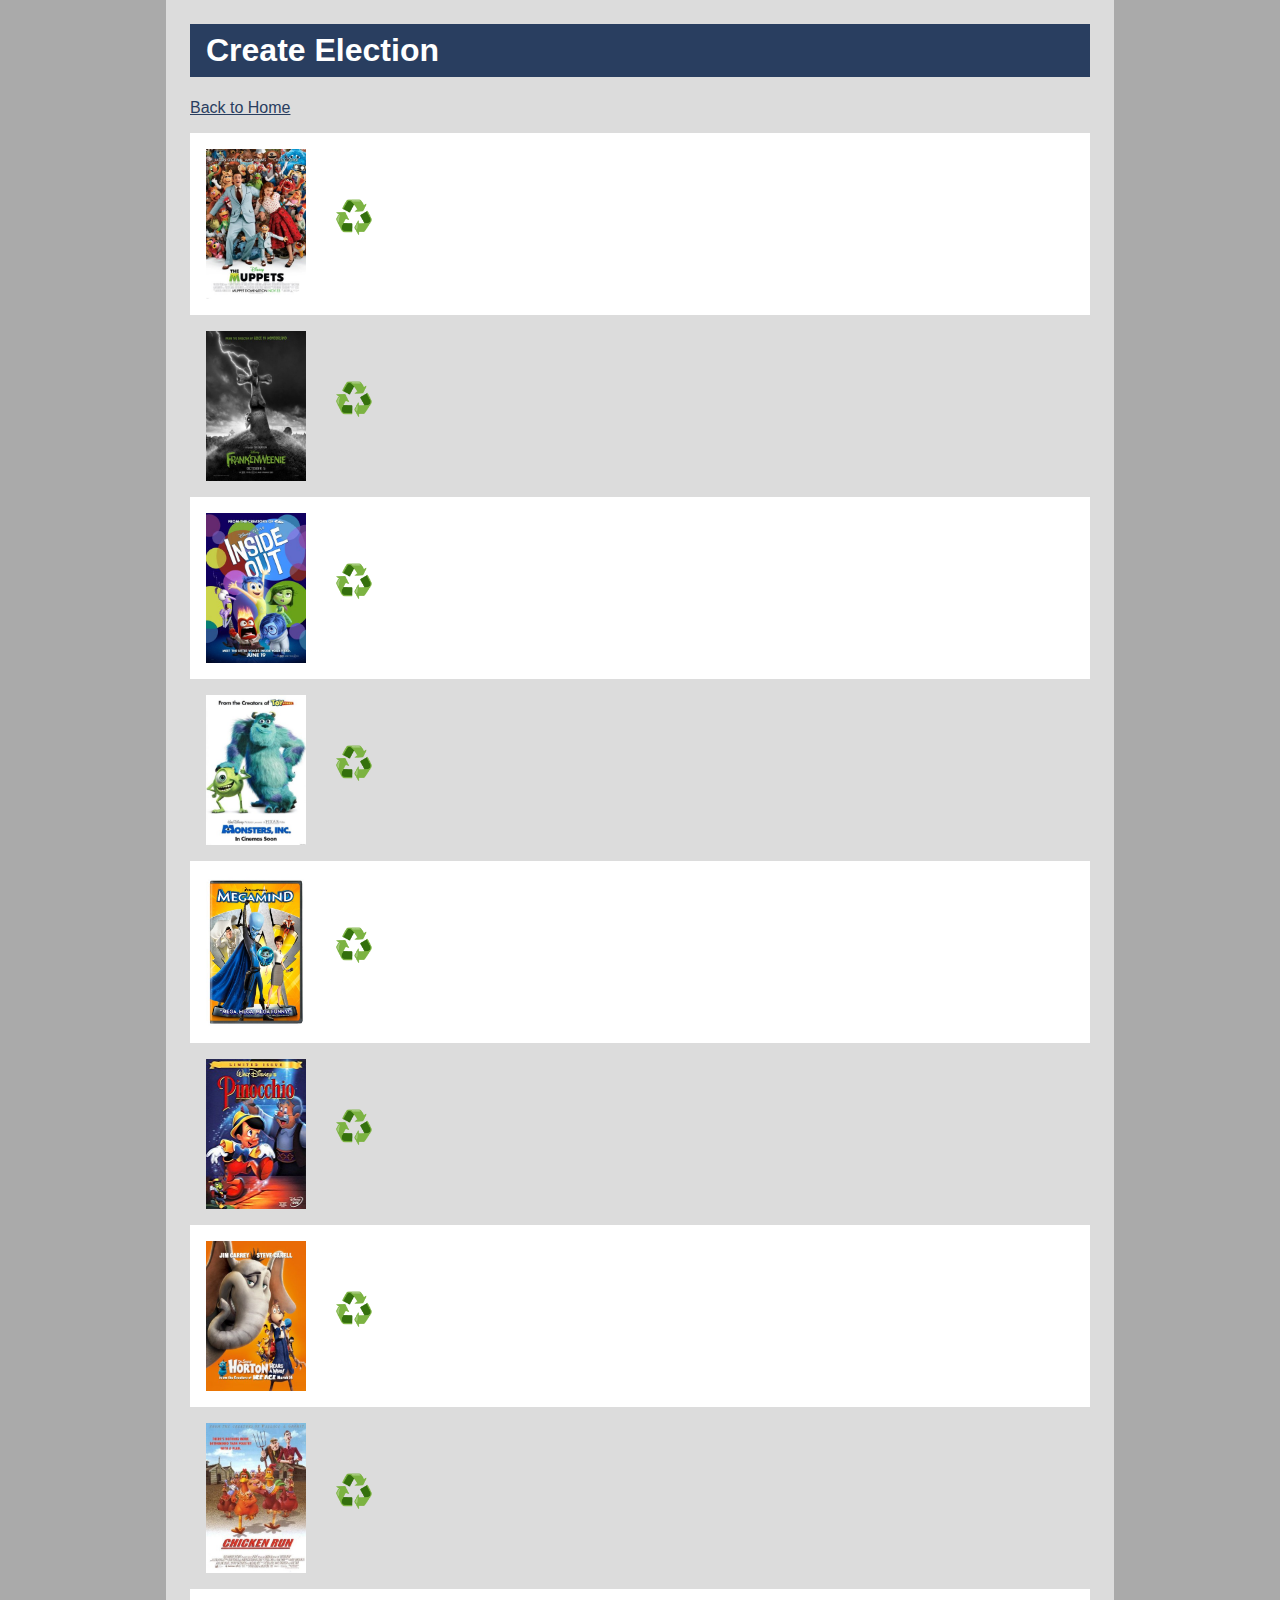
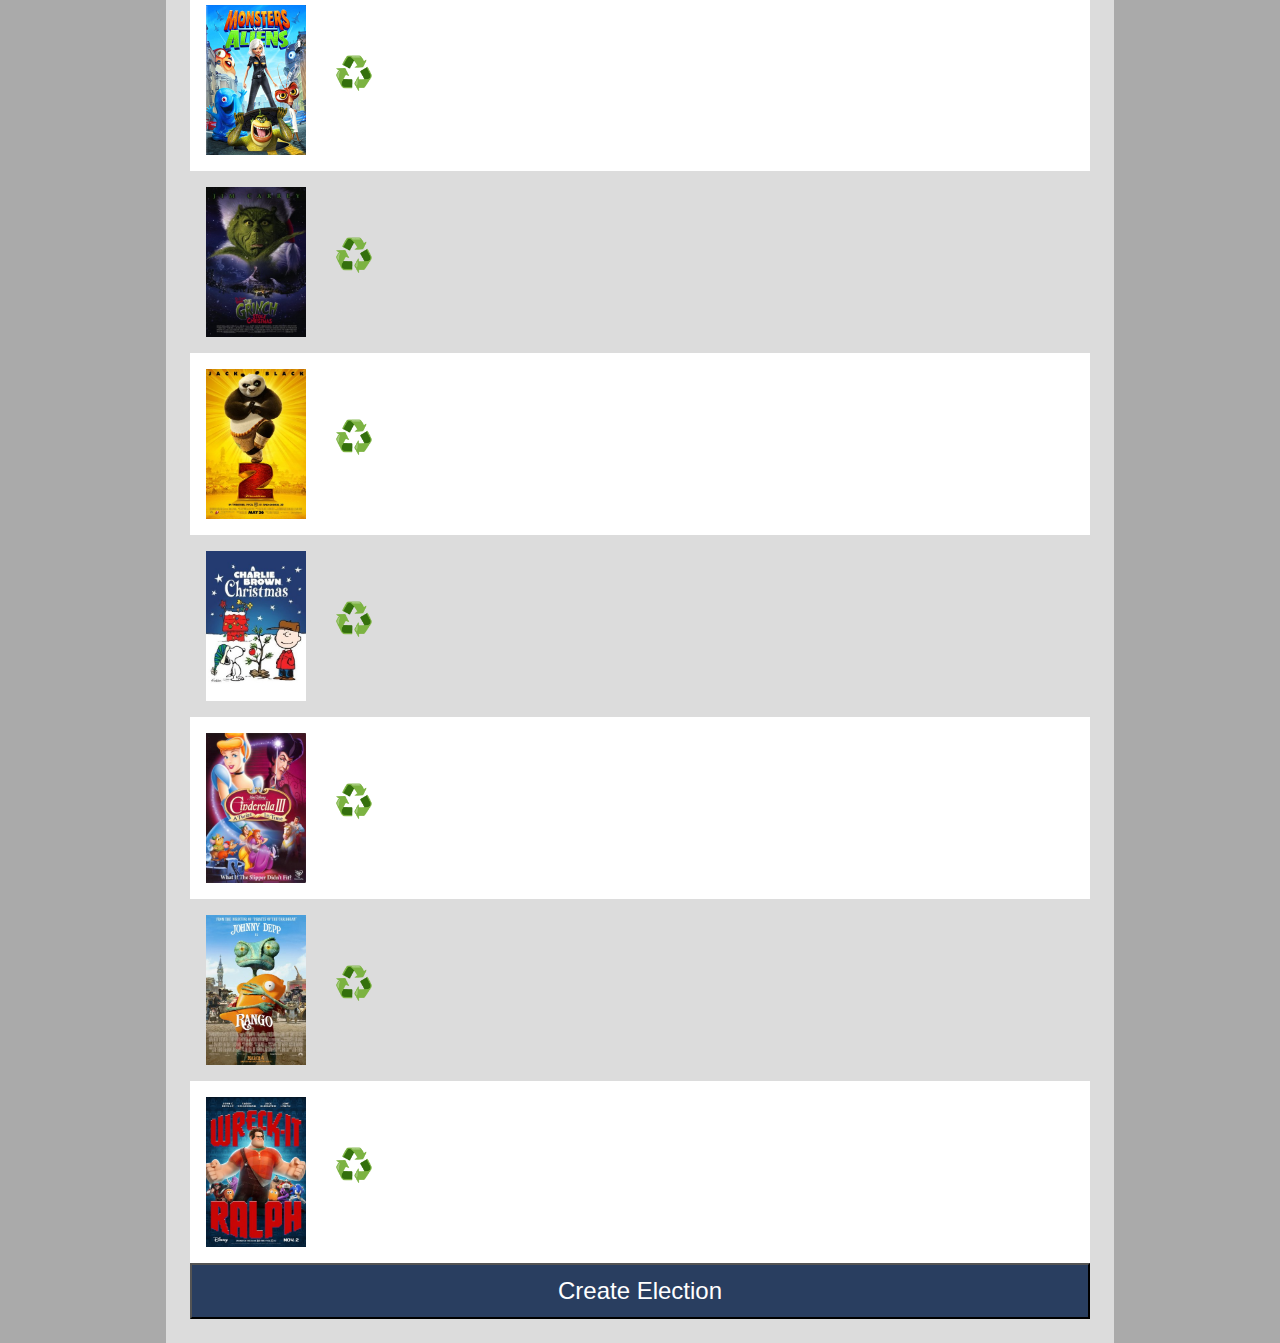
==== createElection.html @ 09caa8b6 "git sucks" ====
﻿<!DOCTYPE html>
<html>
<head>
    <meta charset="utf-8" />
    <meta name="viewport" content="width=device-width, initial-scale=1.0" />
    <title>Movie Time</title>
    <link rel="stylesheet" href="site.css" />
</head>
<body>

<h1>Create Election</h1>

<p><a href="index.html">Back to Home</a></p>

<div id="template" class="race template">
    <div class="img-container"><img src="" data-src="" /></div>
    <label>♻️</label>
</div>

<div id="divCandidates">

</div>

<div>
    <button id="btn">Create Election</button>
</div>
    
<div id="divModal" class="modal">
    <p>Election created!</p>
    <p><button id="btnCloseModal">OK</button></p>
</div>

<script src="site.js"></script>
<script>
    document.addEventListener('DOMContentLoaded', function() {
        getRandomCandidates(15, function(data) {
            var templateNode = document.getElementById('template');
            var target = document.getElementById('divCandidates');
            for (var i = 0; i < data.length; i++) {
                var cloned = templateNode.cloneNode(true);
                cloned.removeAttribute('id');
                cloned.classList.remove('template');
                var img = cloned.getElementsByTagName('img')[0];
                img.src = 'img/' + data[i];
                img.setAttribute('data-src', data[i]);
                target.appendChild(cloned);
            }
        }, function(status) {
            alert(status);
        });
    });

    document.addEventListener('click', function (e) {
        if (e.target.tagName != 'LABEL') return;

        var prevSibling = e.target.previousSibling;
        while (prevSibling && prevSibling.nodeType != 1) {
            prevSibling = prevSibling.previousSibling;
        }
        
        getRandomCandidates(1, function(data) {
            prevSibling.setAttribute('src', 'img/' + data[0]);
            prevSibling.setAttribute('data-src', data[0]);
        });
    });

    document.getElementById('btn').addEventListener('click', function () {
        var candidates = {};
        var images = document.getElementsByTagName('img');
        for (var i = 0; i < images.length; i++) {
            if (images[i].parentNode.parentNode.classList.contains('template')) continue;
            candidates[images[i].getAttribute('data-src')] = { };
        }

        saveData({candidates: candidates});
        showModal('divModal');
    });
    
    document.getElementById('btnCloseModal').addEventListener('click', function() {
        window.location = 'index.html'; 
    });
</script>
</body>
</html>
---- site.css ----
html { font-family: Segoe UI, Arial, Helvetica, sans-serif; background-color: #aaa; padding:0; }
body {  background-color: gainsboro; max-width: 900px; padding-bottom: 200px; margin: auto; padding: 1.5em; }
a { color: #293e60; }
button { width: 100%; padding: 0.5em; background-color: #293e60; font-size: 1.5em; color: white; }
h1 { background-color: #293e60; color: white; padding: 0.25em 0.5em; margin: 0;}
p {padding-top: 0.35em}
li {padding: 0.3em;}
textarea { font-family: Segoe UI, Arial, Helvetica, sans-serif; }
.template { display: none; }
.race { padding: 1em; }
.race:nth-child(odd) {background-color: white;}
.img-container { display: table-cell; height: 150px; width: 100px; }
img {width: 100px; height: 150px; vertical-align: middle; }
.img-padded { padding: 0.4em }
label { display: table-cell; width: 6rem; font-family: Segoe UI Emoji; font-size: 1.5em; margin: 0; padding: 0; text-align: center;  transition: 0.4s; -ms-user-select: none; -moz-user-select: none; -webkit-user-select: none; user-select: none; }
input:checked + label { display: table-cell; width: 6rem; font-size: 2.5em; transition: 0.4s; transform: rotateY(360deg); transform-origin: center center; }
input { display:none; }
.small { font-size: 0.8rem; }
.modal { display:none; text-align:center; background-color:white; position:fixed; top:25%; left:10%; right:10%; overflow:auto; padding:0.5em 1.5em; box-shadow:0 0 25px rgba(0,0,0,0.8); }

@media screen and (min-width: 48em) {
    label { font-size: 2em; }
    input:checked + label { font-size: 3em; transform: rotateY(360deg); transform-origin: center center; }
    .modal { left:30%; right:30%; }
}

@media screen and (min-width: 64em) {
    label { font-size: 2em; }
    input:checked + label { font-size: 4em; transform: rotateY(360deg); transform-origin: center center; }
    .modal { left:35%; right:35%; }
}
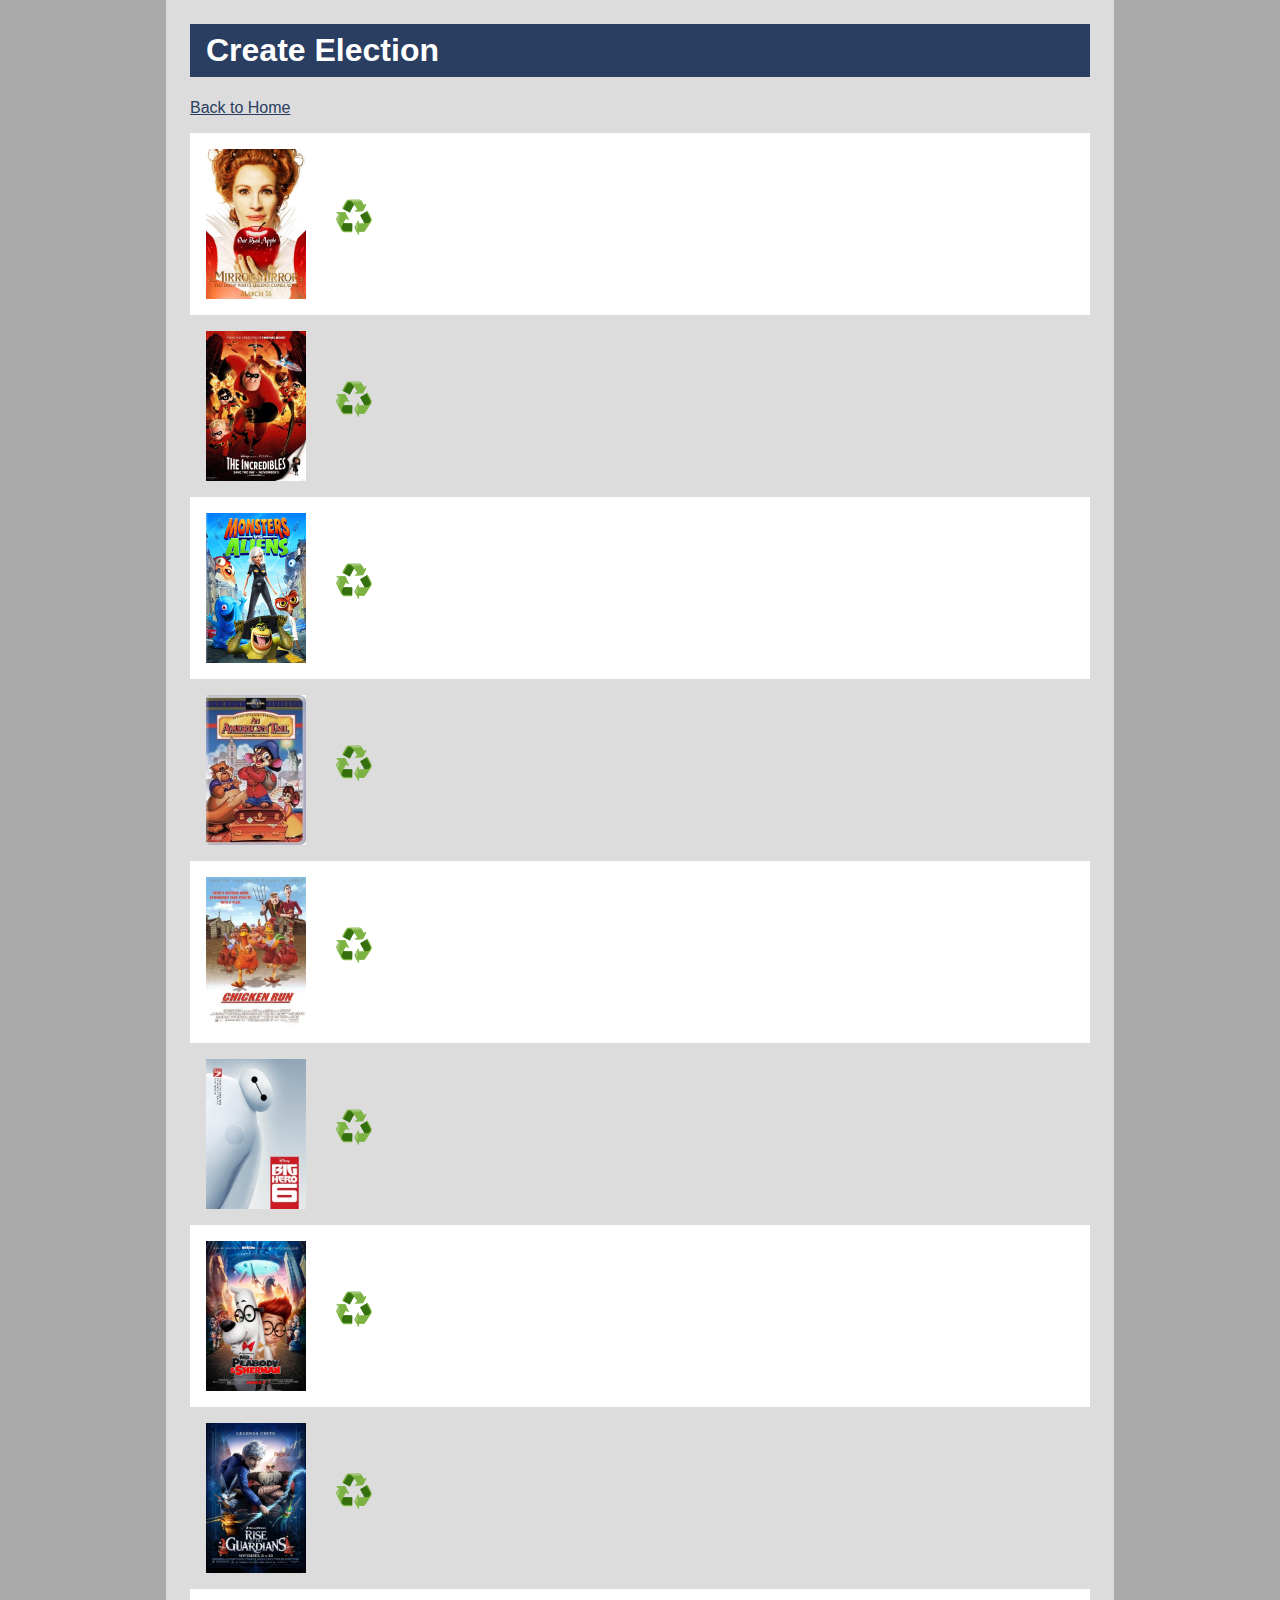
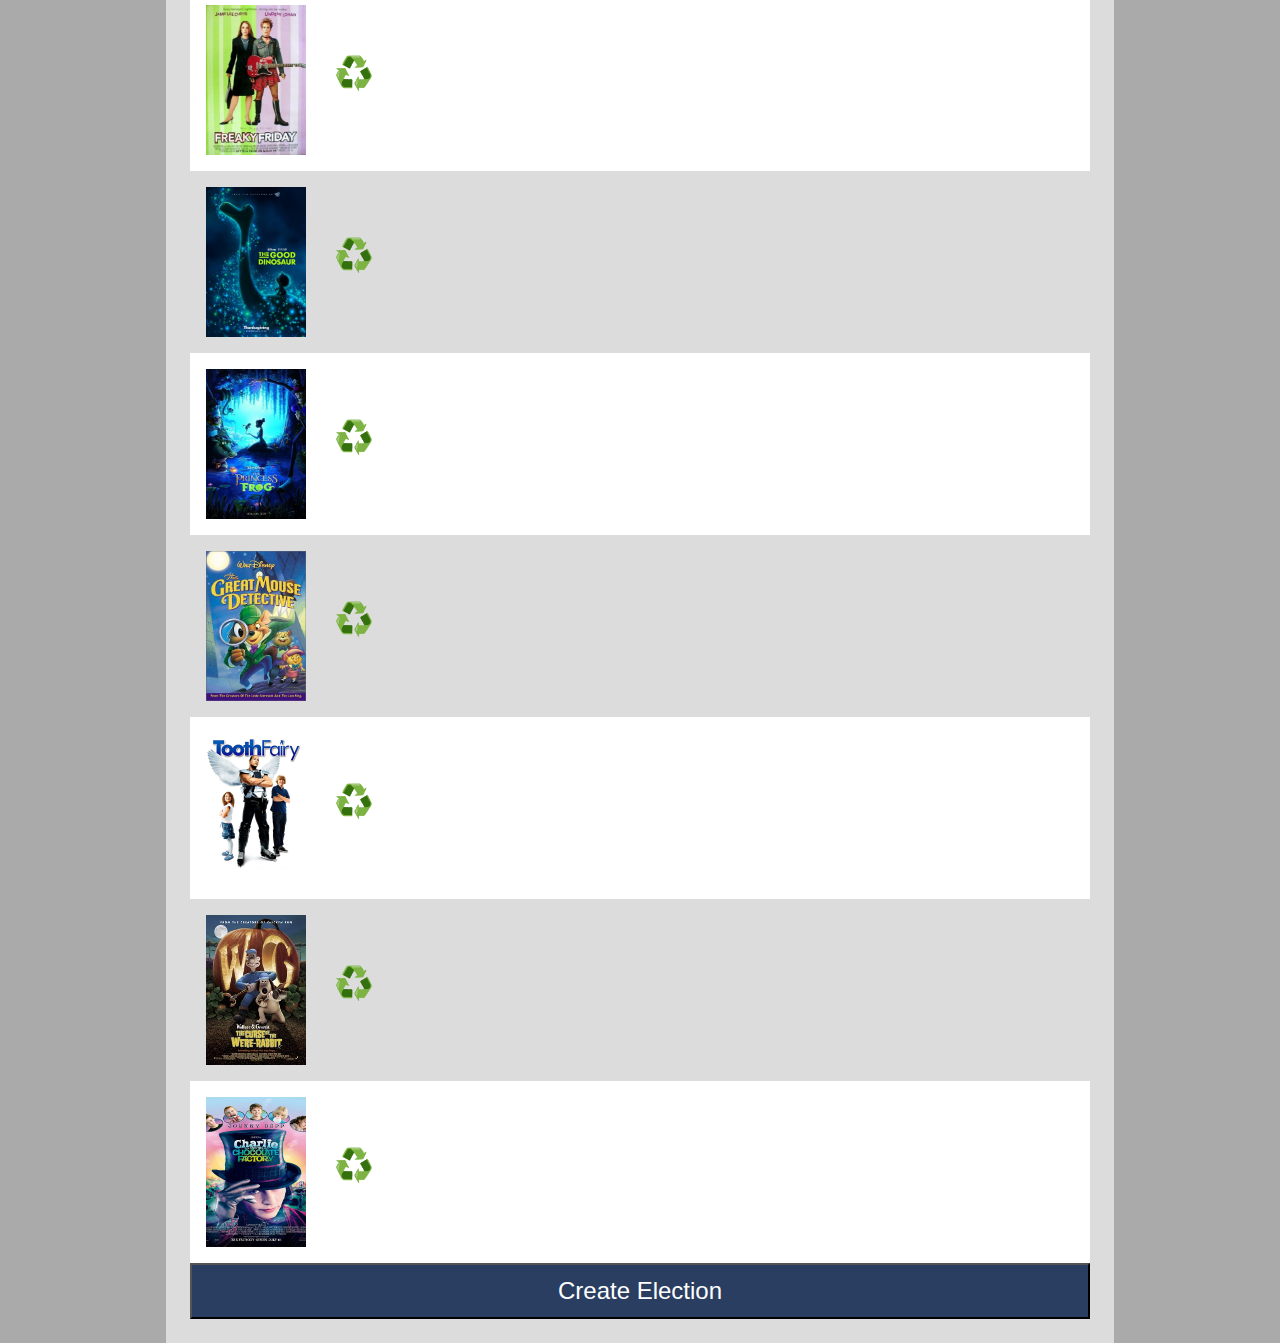
==== commit bfc88daf: "git sucks" ====
--- a/createElection.html
+++ b/createElection.html
@@ -53,14 +53,12 @@
     document.addEventListener('click', function (e) {
         if (e.target.tagName != 'LABEL') return;
 
-        var prevSibling = e.target.previousSibling;
-        while (prevSibling && prevSibling.nodeType != 1) {
-            prevSibling = prevSibling.previousSibling;
-        }
+        var parentNode = e.target.parentNode;
+        var imgElement = parentNode.querySelector('img');
         
         getRandomCandidates(1, function(data) {
-            prevSibling.setAttribute('src', 'img/' + data[0]);
-            prevSibling.setAttribute('data-src', data[0]);
+            imgElement.setAttribute('src', 'img/' + data[0]);
+            imgElement.setAttribute('data-src', data[0]);
         });
     });
 
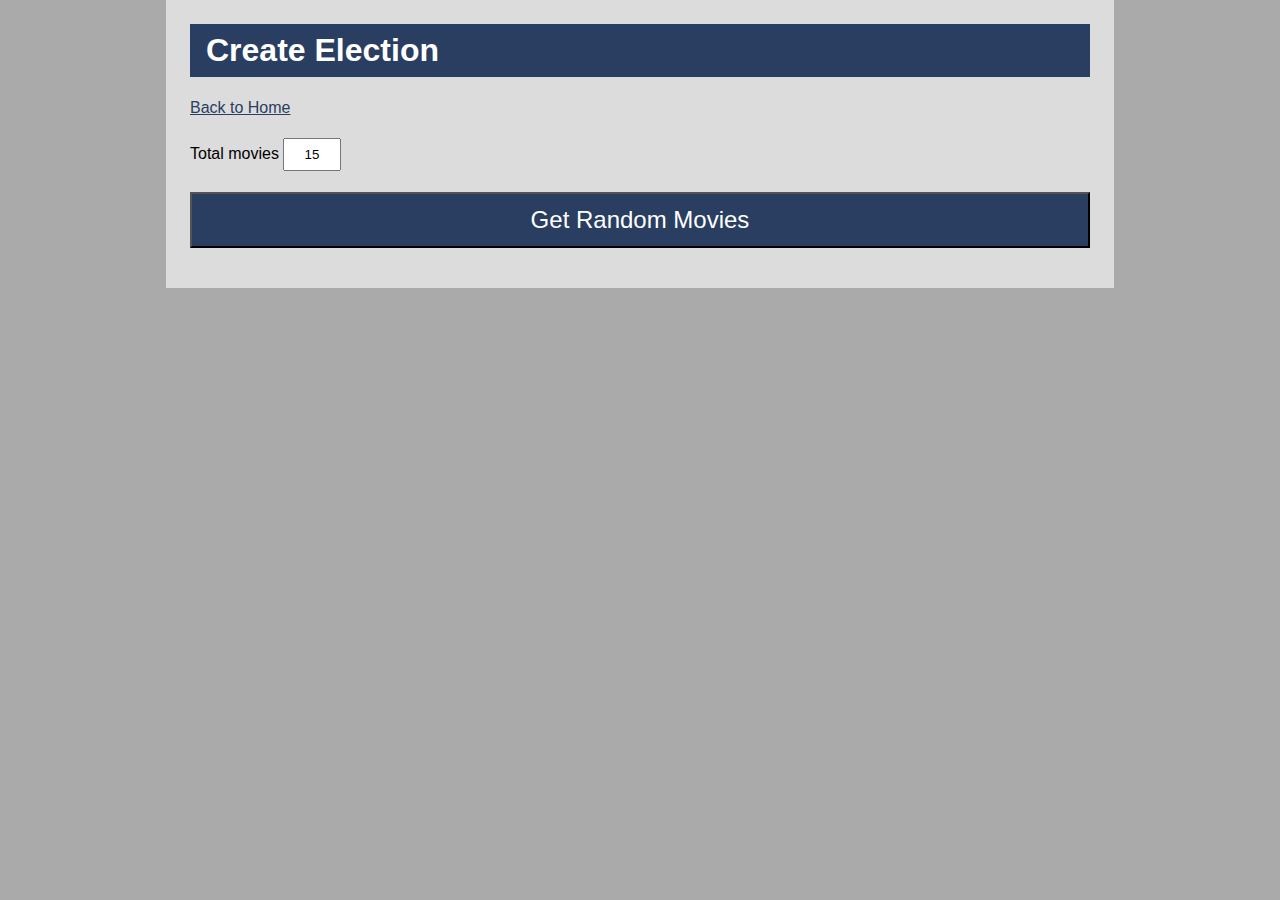
==== commit 8f67cfd9: "git sucks" ====
--- a/createElection.html
+++ b/createElection.html
@@ -17,11 +17,26 @@
     <label>♻️</label>
 </div>
 
+<div>
+    <p>
+        <span>Total movies</span>
+        <input id="totalMovies" type="number" value="15" />
+    </p>
+    <p>
+        <button id="btnStart">Get Random Movies</button>
+    </p>
+</div>
+
+
 <div id="divCandidates">
 
 </div>
 
-<div>
+<div id="divCreate" style="display:none">
+    <p>
+        <span class="label">☹️ limit</span>
+        <input id="sadLimit" type="number" value="8" />
+    </p>
     <button id="btn">Create Election</button>
 </div>
     
@@ -32,8 +47,9 @@
 
 <script src="site.js"></script>
 <script>
-    document.addEventListener('DOMContentLoaded', function() {
-        getRandomCandidates(15, function(data) {
+    document.getElementById('btnStart').addEventListener('click', function() {
+        document.getElementById('divCandidates').innerHTML = '';
+        getRandomCandidates(document.getElementById('totalMovies').value, function(data) {
             var templateNode = document.getElementById('template');
             var target = document.getElementById('divCandidates');
             for (var i = 0; i < data.length; i++) {
@@ -45,6 +61,7 @@
                 img.setAttribute('data-src', data[i]);
                 target.appendChild(cloned);
             }
+            document.getElementById('divCreate').removeAttribute('style');
         }, function(status) {
             alert(status);
         });
@@ -55,6 +72,7 @@
 
         var parentNode = e.target.parentNode;
         var imgElement = parentNode.querySelector('img');
+        if (!imgElement) return;
         
         getRandomCandidates(1, function(data) {
             imgElement.setAttribute('src', 'img/' + data[0]);
@@ -69,8 +87,9 @@
             if (images[i].parentNode.parentNode.classList.contains('template')) continue;
             candidates[images[i].getAttribute('data-src')] = { };
         }
-
-        saveData({candidates: candidates});
+        var sadLimit = parseInt(document.getElementById('sadLimit').value);
+        if (!sadLimit) sadLimit = 8;
+        saveData({candidates: candidates, sadLimit: sadLimit });
         showModal('divModal');
     });
     
--- a/site.css
+++ b/site.css
@@ -13,11 +13,15 @@
 .img-container { display: table-cell; height: 150px; width: 100px; }
 img {width: 100px; height: 150px; vertical-align: middle; }
 .img-padded { padding: 0.4em }
-label { display: table-cell; width: 6rem; font-family: Segoe UI Emoji; font-size: 1.5em; margin: 0; padding: 0; text-align: center;  transition: 0.4s; -ms-user-select: none; -moz-user-select: none; -webkit-user-select: none; user-select: none; }
-input:checked + label { display: table-cell; width: 6rem; font-size: 2.5em; transition: 0.4s; transform: rotateY(360deg); transform-origin: center center; }
-input { display:none; }
+label { display: table-cell; width: 6rem; font-size: 1.5em; margin: 0; padding: 0; text-align: center;  transition: 0.4s; }
+label, span.label { font-family: Segoe UI Emoji; -ms-user-select: none; -moz-user-select: none; -webkit-user-select: none; user-select: none; }
+input[disabled] + label { opacity: 0.2 }
+input[type=radio]:checked + label { display: table-cell; width: 6rem; font-size: 2.5em; transition: 0.4s; transform: rotateY(360deg); transform-origin: center center; }
+input[type=radio] { display:none; }
 .small { font-size: 0.8rem; }
 .modal { display:none; text-align:center; background-color:white; position:fixed; top:25%; left:10%; right:10%; overflow:auto; padding:0.5em 1.5em; box-shadow:0 0 25px rgba(0,0,0,0.8); }
+input[type=number] { padding: 0.5em; text-align: center; width: 3em; -moz-appearance: textfield; }
+input::-webkit-outer-spin-button, input::-webkit-inner-spin-button {-webkit-appearance: none; margin: 0; }
 
 @media screen and (min-width: 48em) {
     label { font-size: 2em; }
